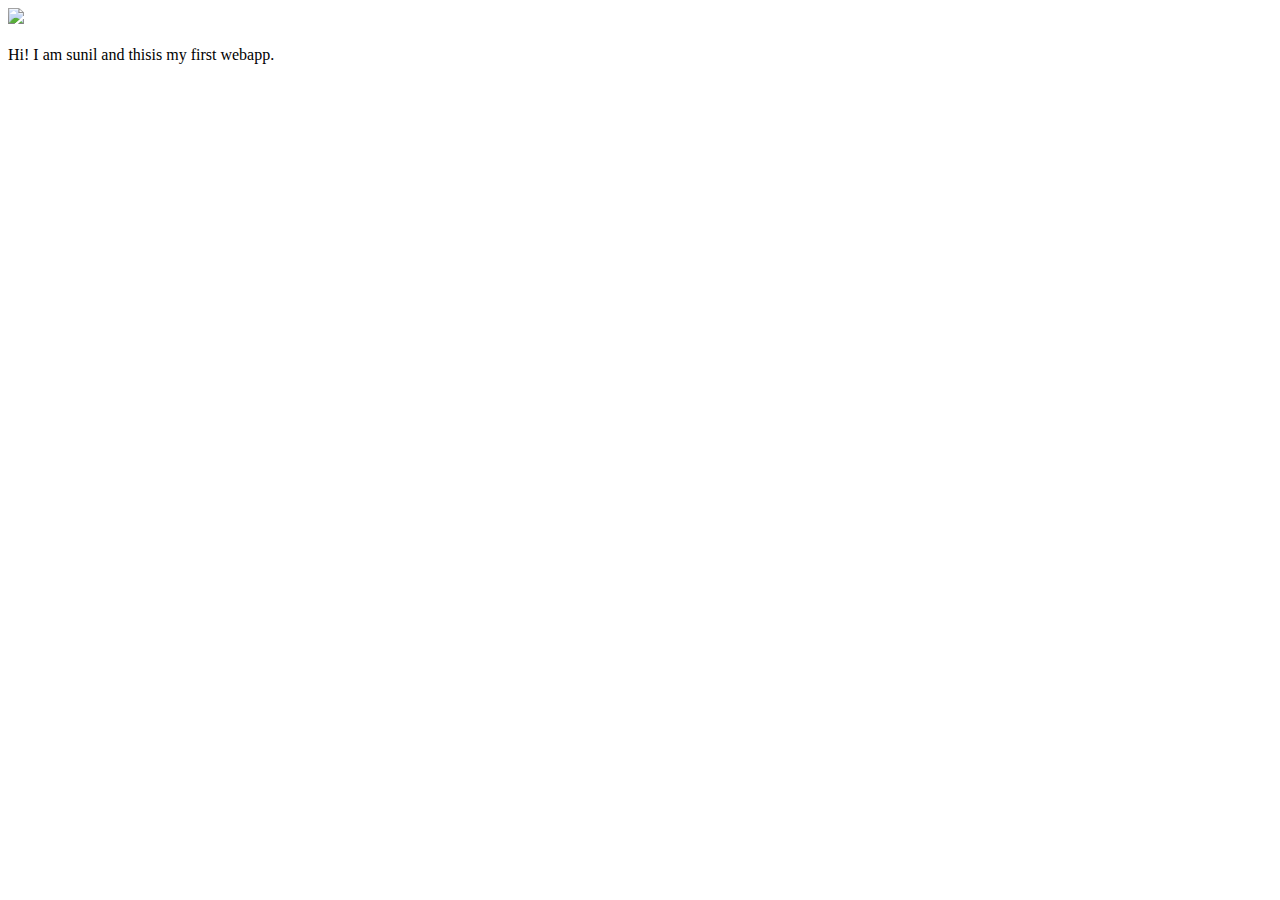
==== ui/index.html @ faf46e37 "[imad-console] Updates ui/index.html" ====
<!doctype html>
<html>
    <head>
        <link href="/ui/style.css" rel="stylesheet" />
    </head>
    <body>
        <div class="center">
            <img src="/ui/madi.png" class="img-medium"/>
        </div>
        <br>
        <div class="center text-big bold">
            Hi! I am sunil and thisis my first webapp.
        </div>
        <script type="text/javascript" src="/ui/main.js">
        </script>
    </body>
</html>
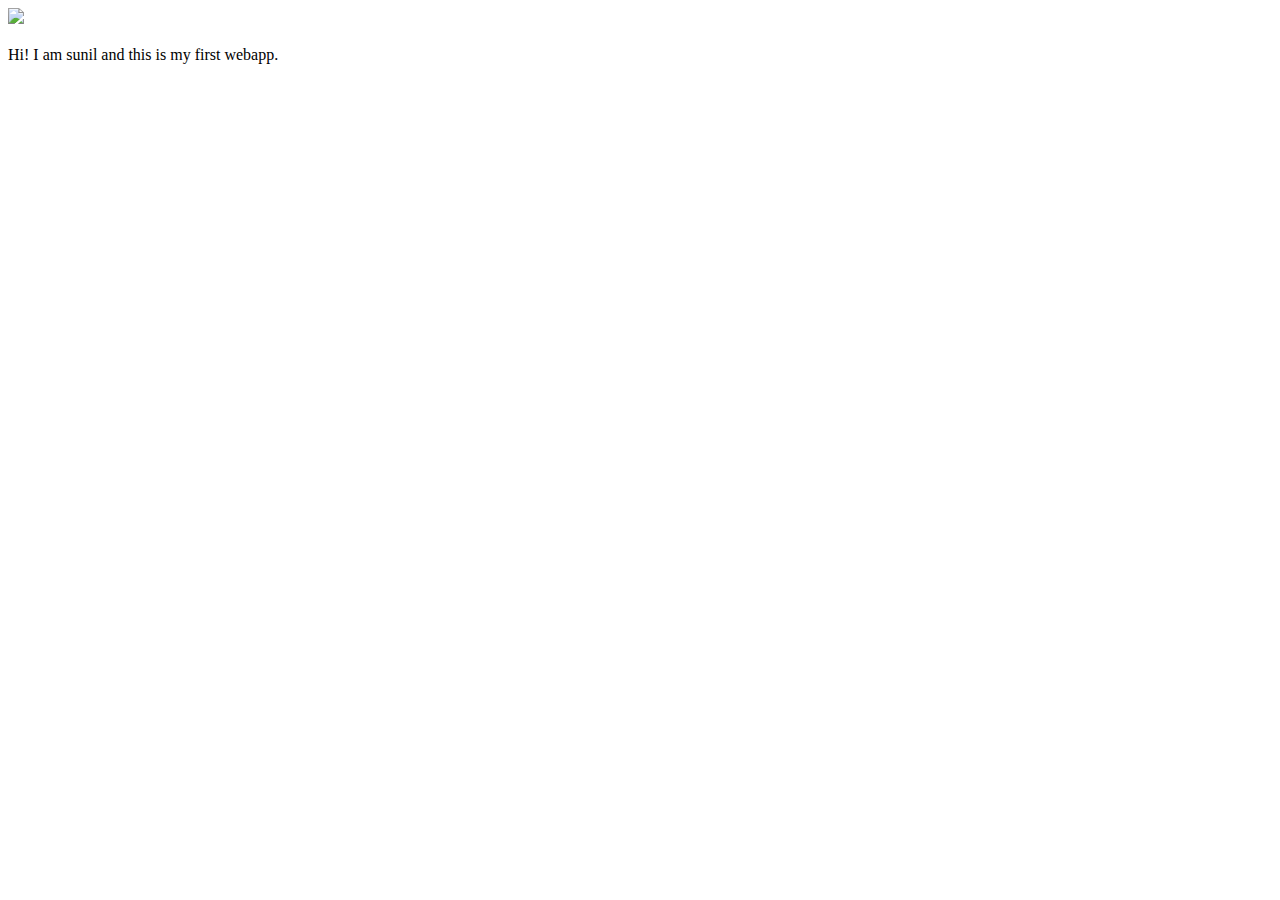
==== commit 85c915da: "[imad-console] Updates ui/index.html" ====
--- a/ui/index.html
+++ b/ui/index.html
@@ -9,8 +9,11 @@
         </div>
         <br>
         <div class="center text-big bold">
-            Hi! I am sunil and thisis my first webapp.
+            Hi! I am sunil and this is my first webapp.
         </div>
+        <script>
+            alert("hi i am using js");
+        </script>
         <script type="text/javascript" src="/ui/main.js">
         </script>
     </body>
